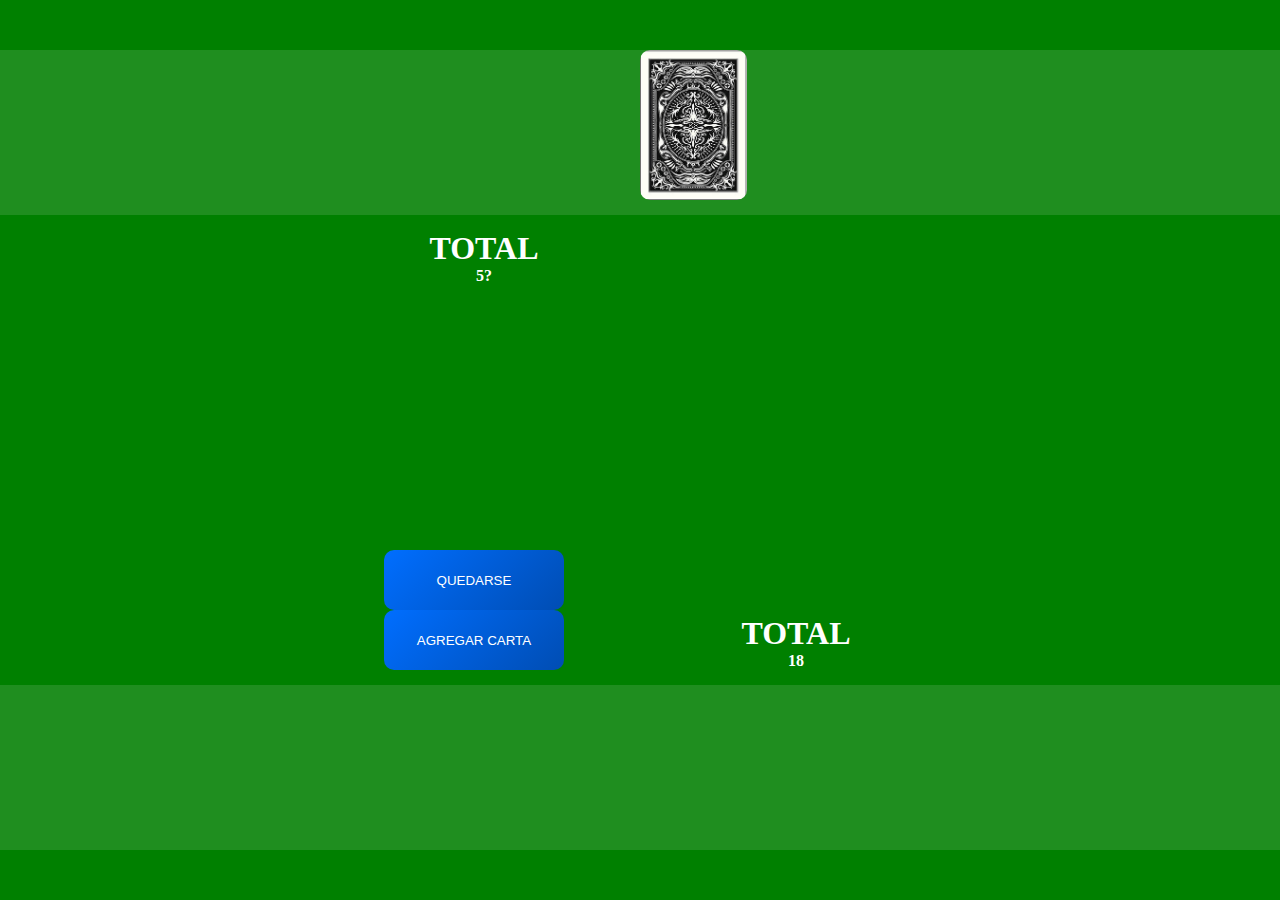
==== index.html @ d25dbad6 "puntajes" ====
<!DOCTYPE html>
<html lang="en">
<head>
    <meta charset="UTF-8">
    <meta name="viewport" content="width=device-width, initial-scale=1.0">
    <title>Blackjack</title>
    <link rel="stylesheet" href="style.css">
</head>
<body>

    <!-- Interfaz Dealer -->
    <div id="mazoDealer"> 
        <div id="cartasDealer">
            <!-- Cartas del Dealer-->

        </div>
    </div>

    <div id="contadorDealer">
        <h1 class="margin0">TOTAL</h1>
        <h4 id="h3ValorDealer"class="margin0">Valor</h4>
    </div>






    <!-- Interfaz usuario -->

    
    <div>
        <button id="btnAgregarCarta" onclick="AgregarCarta()"> AGREGAR CARTA </button>
    </div>
    <div>
        <button id="btnQuedarse" onclick="finalizarPartida()"> QUEDARSE </button>
    </div>

    <!-- Visualizar cuenta de las cartas -->
    

    <div id="contador">
        <h1 class="margin0">TOTAL</h1>
        <h4 id="h3Valor"class="margin0">Valor</h4>
    </div>

    <div id="miMazo">
        <!-- Contenedor de las cartas del mazo del jugador -->
        <div id="misCartas">
            <!-- Cartas del jugador -->

        </div>
    </div>


    <script src="logic.js"></script>
</body>
</html>
---- style.css ----
/* Cosas chicas */

.margin0{
    margin: 0px
}









body{
    margin: 0px;
    height: 100vh;
    width: 100vw;
    position:relative;
    background-color: green;
}



/* Interfaz del Dealer */

#mazoDealer{
    height: 165px;
    width: 100%;
    background-color: rgba(236, 236, 236, 0.13);

    position:absolute;
    top: 50px;
}

#cartasDealer{
    display:block;
    width: fit-content;
    height: 100%;
    margin: auto auto auto auto;
}

#contadorDealer{
    display: block;
    position: absolute;
    height: fit-content;
    width: 200px;
    text-align: center;
    color: #fff;

    top: 230px;
    left: 30%;
}






/* Interfaz del jugador */

#contador{
    display: block;
    position: absolute;
    height: fit-content;
    width: 200px;
    text-align: center;
    color: #fff;

    bottom: 230px;
    right: 30%
}



#miMazo{
    height: 165px;
    width: 100%;
    background-color: rgba(236, 236, 236, 0.13);

    position:absolute;
    bottom: 50px;
}
#misCartas{
    display:block;
    width: fit-content;
    height: 100%;
    margin: auto auto auto auto;
}

.carta{
    height: 150px;
    width: 107px;
    background-size:contain;
    background-repeat: no-repeat;
    float: inline-start;
    margin-top: 15px;
    transition-duration: 0.2s;
    border-radius: 10px;
}

.cartaDealer{
    height: 150px;
    width: 107px;
    background-size:contain;
    background-repeat: no-repeat;
    float: inline-start;
    transition-duration: 0.2s;
    border-radius: 10px;
}

.carta:hover{
    margin-top: 0px;
}

#btnAgregarCarta{
    position: absolute;
    height: 60px;
    width: 180px;
    background-image:linear-gradient(135deg, #006eff, #004db3);
    border-radius: 10px;
    border: none;
    color: #fff;

    bottom: 230px;
    left: 30%
}

#btnQuedarse{
    position: absolute;
    height: 60px;
    width: 180px;
    background-image:linear-gradient(135deg, #006eff, #004db3);
    border-radius: 10px;
    border: none;
    color: #fff;

    bottom: 290px;
    left: 30%;
}
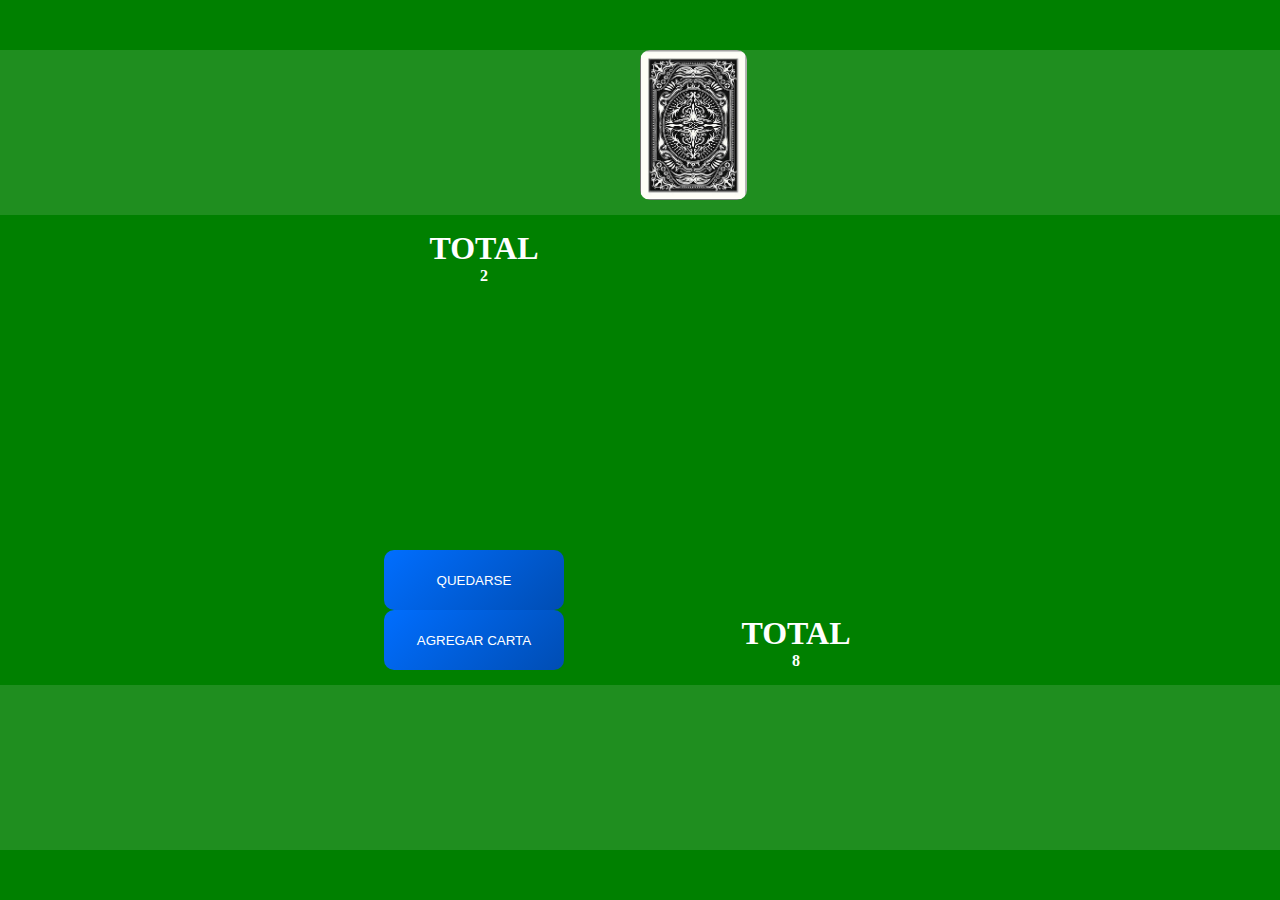
==== commit 11ce7492: "BotonQuedarseListoMasMenos, pq se bugea aveces si D:" ====
--- a/index.html
+++ b/index.html
@@ -23,18 +23,25 @@
 
 
 
+    <div id="mensajeFinal">
+    
+    </div>
 
+    <div id="volverJugar">
+
+    </div>
 
 
     <!-- Interfaz usuario -->
 
     
     <div>
-        <button id="btnAgregarCarta" onclick="AgregarCarta()"> AGREGAR CARTA </button>
+        <button id="btnAgregarCarta" class="btn" onclick="AgregarCarta()"> AGREGAR CARTA </button>
     </div>
     <div>
-        <button id="btnQuedarse" onclick="finalizarPartida()"> QUEDARSE </button>
+        <button id="btnQuedarse" class="btn" onclick="btnFinalizarPartida()"> QUEDARSE </button>
     </div>
+
 
     <!-- Visualizar cuenta de las cartas -->
     
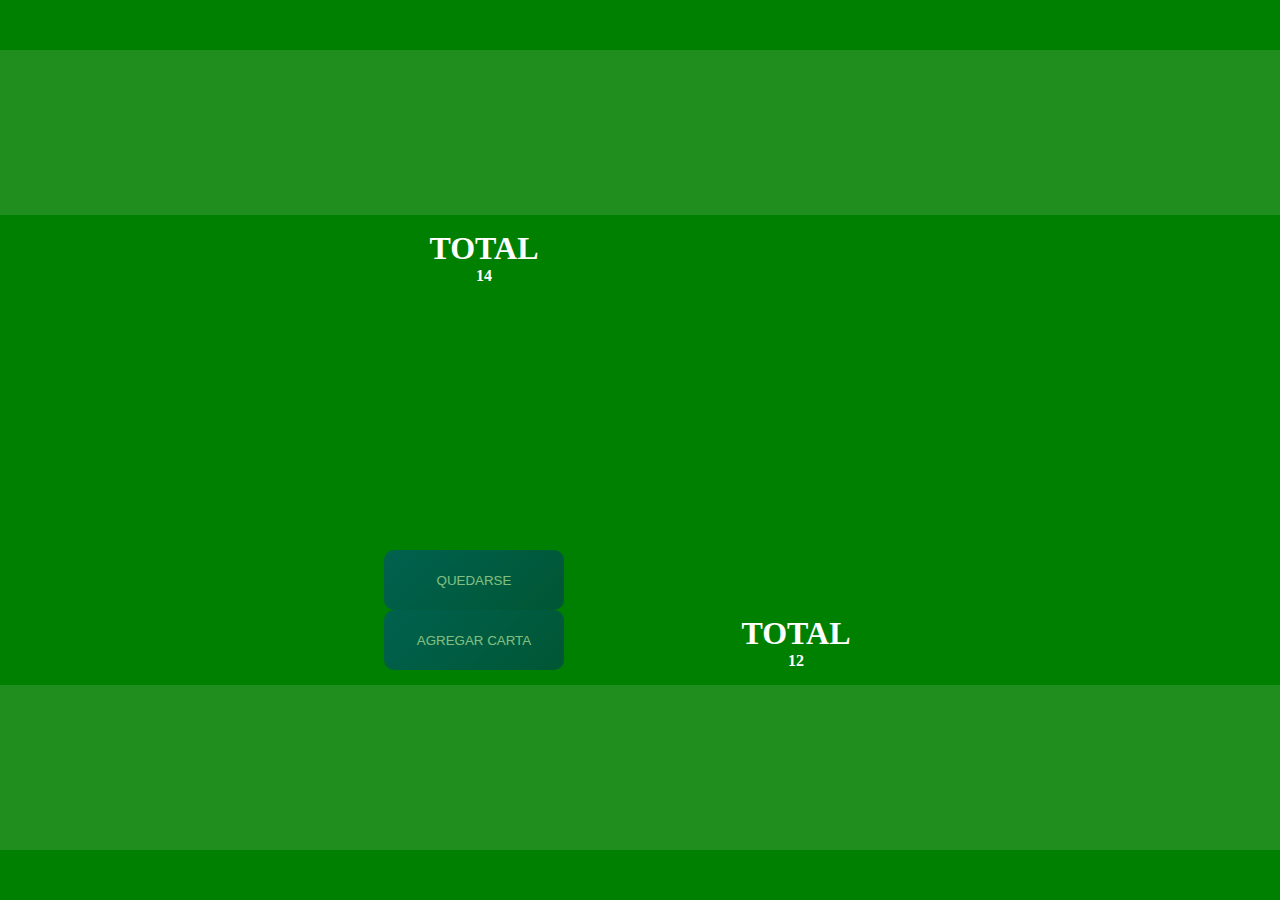
==== commit 52af1cad: "Todavia no" ====
--- a/index.html
+++ b/index.html
@@ -39,7 +39,7 @@
         <button id="btnAgregarCarta" class="btn" onclick="AgregarCarta()"> AGREGAR CARTA </button>
     </div>
     <div>
-        <button id="btnQuedarse" class="btn" onclick="btnFinalizarPartida()"> QUEDARSE </button>
+        <button id="btnQuedarse" class="btn" onclick="FinalizarPartida()"> QUEDARSE </button>
     </div>
 
 
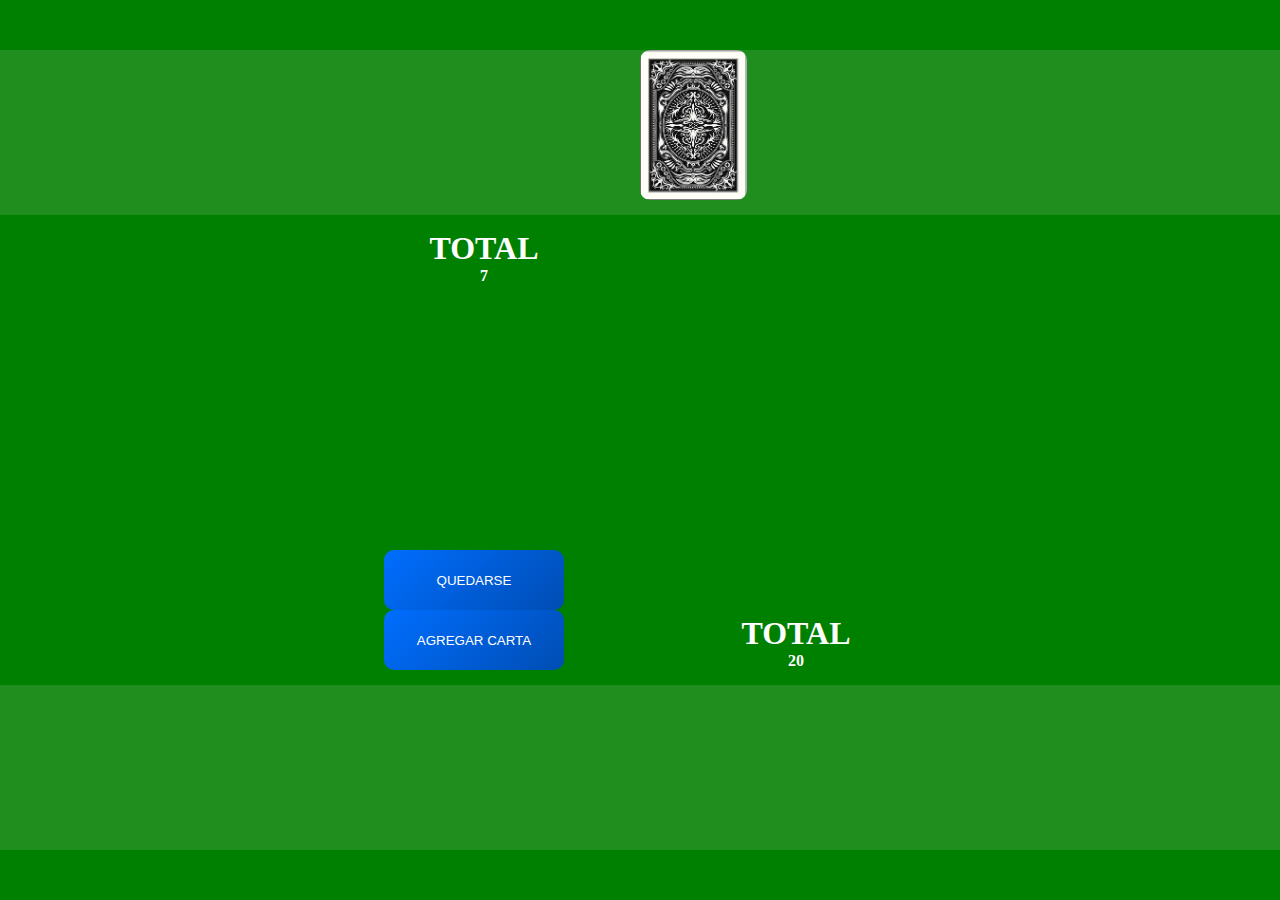
==== commit 8e0b95bc: "Bug del Dealer corregidos" ====
--- a/index.html
+++ b/index.html
@@ -24,7 +24,7 @@
 
 
     <div id="mensajeFinal">
-    
+        
     </div>
 
     <div id="volverJugar">
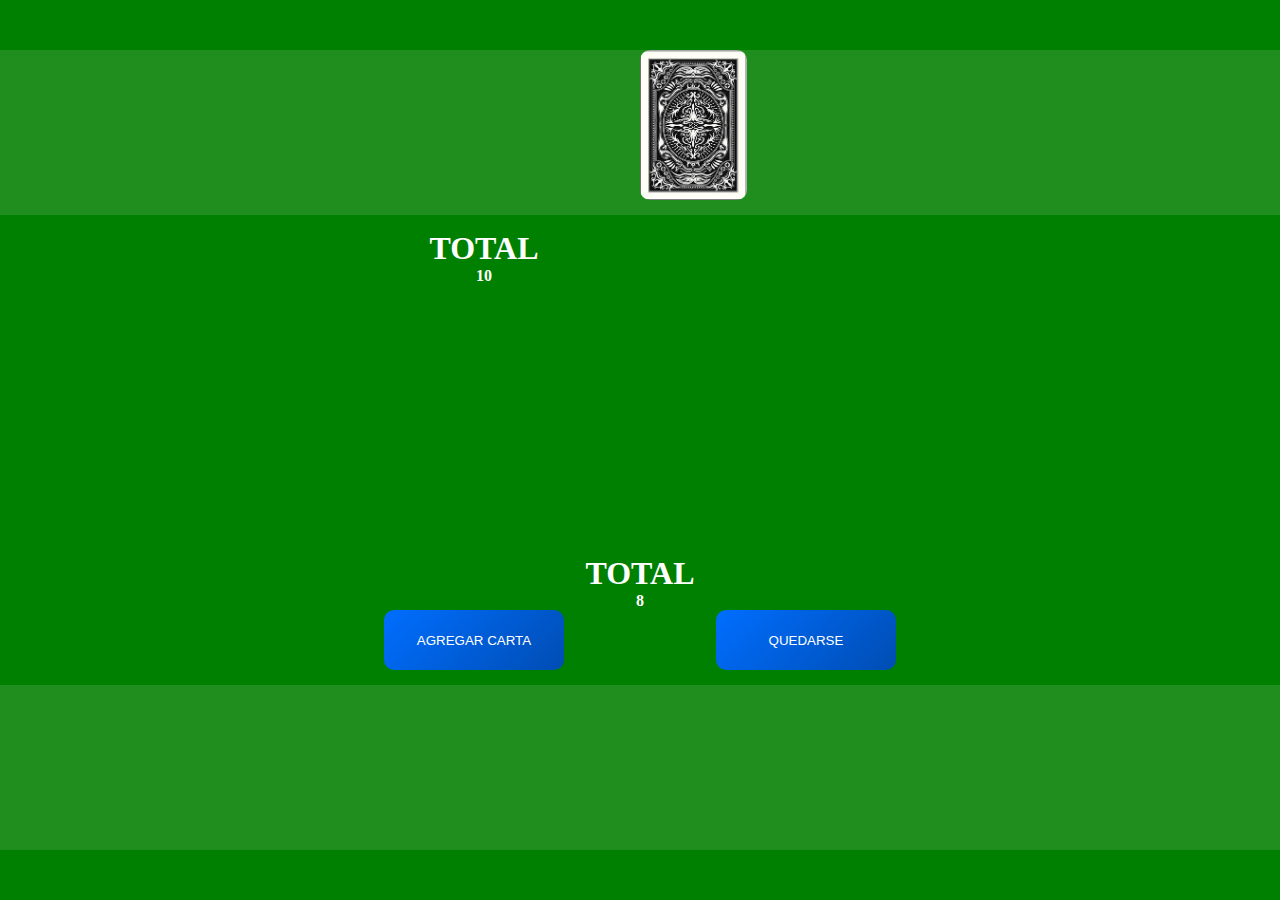
==== commit 35edb0f2: "Nuevos mensajes al terminar la partida" ====
--- a/index.html
+++ b/index.html
@@ -23,13 +23,10 @@
 
 
 
-    <div id="mensajeFinal">
-        
-    </div>
+    <div id="mensajeFinal"></div>
+    <div id="subMensajeFinal"></div>
 
-    <div id="volverJugar">
-
-    </div>
+    <div id="volverJugar"></div>
 
 
     <!-- Interfaz usuario -->
--- a/style.css
+++ b/style.css
@@ -18,6 +18,26 @@
     width: 100vw;
     position:relative;
     background-color: green;
+}
+
+#mensajeFinal{
+    position: absolute;
+    width: 100%;
+    font-size: 75px;
+    text-align: center;
+    color: #fff;
+
+    bottom: 51%;
+}
+
+#subMensajeFinal{
+    position: absolute;
+    width: 100%;
+    font-size: 20px;
+    text-align: center;
+    color: #ffffff83;
+
+    bottom: 48%;
 }
 
 
@@ -63,15 +83,12 @@
     display: block;
     position: absolute;
     height: fit-content;
-    width: 200px;
+    width: 100%;
     text-align: center;
     color: #fff;
 
-    bottom: 230px;
-    right: 30%
+    bottom: 290px;
 }
-
-
 
 #miMazo{
     height: 165px;
@@ -113,7 +130,7 @@
     margin-top: 0px;
 }
 
-#btnAgregarCarta{
+.btn{
     position: absolute;
     height: 60px;
     width: 180px;
@@ -121,20 +138,15 @@
     border-radius: 10px;
     border: none;
     color: #fff;
+}
 
+#btnAgregarCarta{
     bottom: 230px;
     left: 30%
 }
 
+
 #btnQuedarse{
-    position: absolute;
-    height: 60px;
-    width: 180px;
-    background-image:linear-gradient(135deg, #006eff, #004db3);
-    border-radius: 10px;
-    border: none;
-    color: #fff;
-
-    bottom: 290px;
-    left: 30%;
+    bottom: 230px;
+    right: 30%;
 }